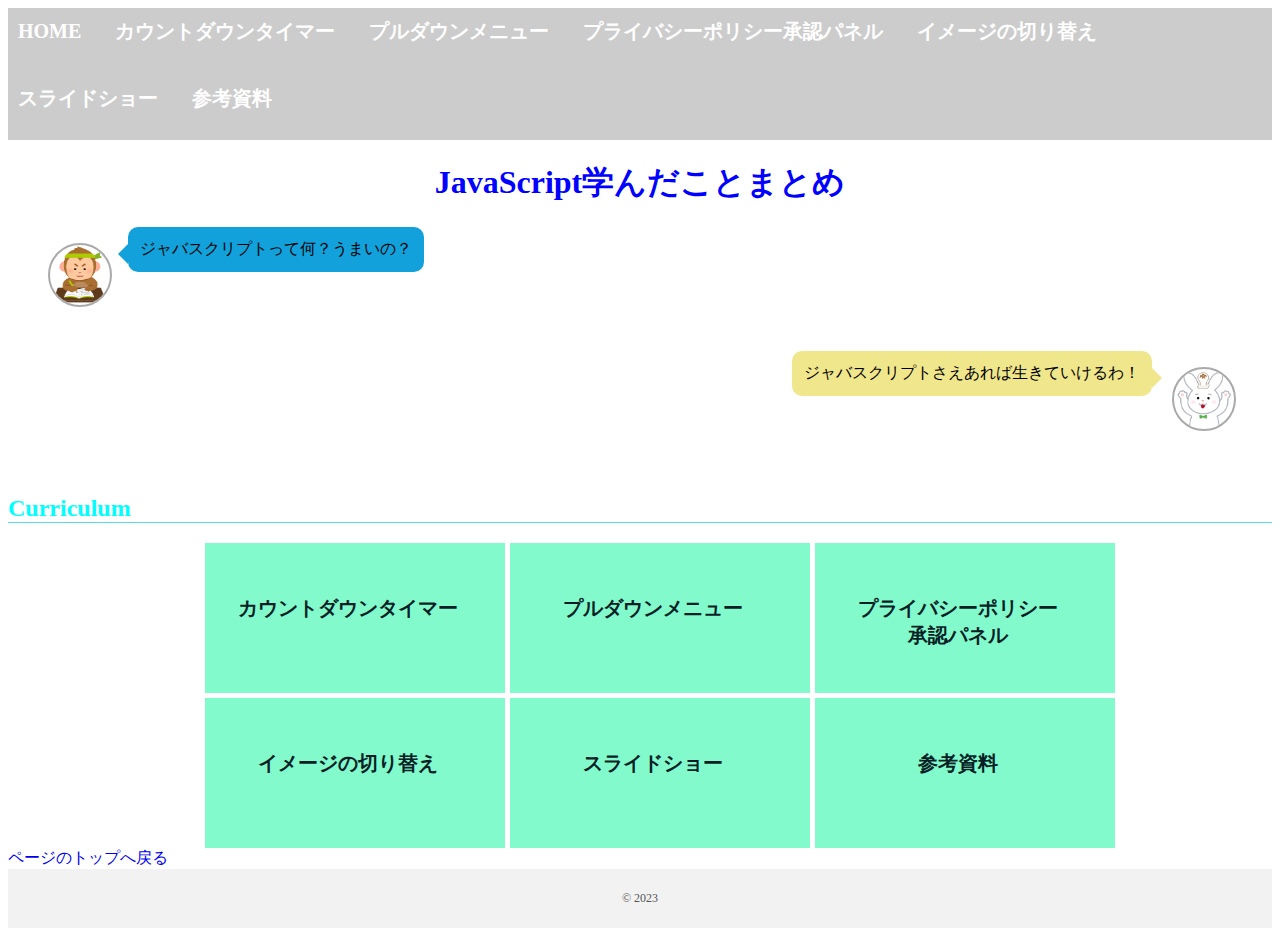
==== index.html @ 3e39a184 "てすと" ====
<!DOCTYPE html>
<html lang="ja">
<head>
    <meta charset="UTF-8">
    <meta http-equiv="X-UA-Compatible" content="IE=edge">
    <meta name="viewport" content="width=device-width, initial-scale=1.0">
    <link rel="stylesheet" href="index.css">
    <link rel="stylesheet" href="menu.css">
    <title>JavaScript学んだことまとめ</title>
</head>
<body>
<a id="top"></a>
    <header>
        <!--メインメニュー-->
        <div class="menu">
        <ul>
            <li><a href="index.html">HOME</a></li>
            <li><a href="01_countdown/countdown.html">カウントダウンタイマー</a></li>
            <li><a href="02_pulldown/pulldown.html">プルダウンメニュー</a></li>
            <li><a href="03_cookie/cookie.html">プライバシーポリシー承認パネル</a></li>
            <li><a href="04_thumb/thumb.html">イメージの切り替え</a></li>
            <li><a href="05_slide/slide.html">スライドショー</a></li>
            <li><a href="06_reference/reference.html">参考資料</a></li>
        </ul>
        </div>
    </header>
    <h1>JavaScript学んだことまとめ</h1>    
    <div class="conteiner">
        <!--さる（左）-->
        <div class="chat">
            <figure class="chat-icon-saru-left">
                <img src="icon/study_animal_saru.png" alt="">
            </figure>
            <div class="chat-talk-left"> 
                <p>ジャバスクリプトって何？うまいの？</p>
            </div>
        </div>
        <!--うさ（右）-->
        <div class="chat">    
            <figure class="chat-icon-usa-right">
                <img src="icon/eto_usagi_head.png" alt="">
            </figure>
            <div class="chat-talk-right">
                <p>ジャバスクリプトさえあれば生きていけるわ！</p>
            </div>
        </div>     
        <!--もくじ-->   
        <div class="navtitle">
            <h2>Curriculum</h2>
        </div>
        <nav class="nav">
            <ul>
                <li><a href="01_countdown/countdown.html">カウントダウンタイマー</a></li>
                <li><a href="02_pulldown/pulldown.html">プルダウンメニュー</a></li>
                <li><a href="03_cookie/cookie.html">プライバシーポリシー<br>承認パネル</a></li>
                <li><a href="04_thumb/thumb.html">イメージの切り替え</a></li>
                <li><a href="05_slide/slide.html">スライドショー</a></li>
                <li><a href="06_reference/reference.html">参考資料</a></li>
            </ul>
        </nav>
    </div>

    <a href="#top">ページのトップへ戻る</a>
    <footer>
        <div class="container">
            <p>&copy; 2023</p>
        </div>
    </footer>
</body>
</html>
---- index.css ----
@charset "utf-8";

a {
  text-decoration: none;
}

/************************ヘッダーのメニュー************************************/

.menu {
  background-color: #ccc; /* メニューの背景色を灰色に */
}

.menu ul {
  list-style: none; /* リストマーカーを削除 */
  margin: 0;
  padding: 0;
}

.menu li {
  display: inline-block; /* メニュー項目を横並びに */
  margin-right: 10px; /* 項目間の余白を設定 */
}

.menu a {
  display: block; /* リンクをブロック要素に */
  color: #fff; /* リンクの文字色を白に */
  text-decoration: none; /* 下線を削除 */
  padding: 10px; /* リンクのパディングを設定 */
}

/*********************************************************/
h1 {
    text-align: center;
    color: blue;
}

.conteiner {
    margin: 0 auto;    
}

/*************************もくじ*********************************/
.navtitle {
  display: flex;
}

h2 {
  color: aqua;
  font-weight: bold;
  border-bottom:1px solid #53dbf3;
  text-align: left;
  width: 100%;
  justify-content: space-between
  
}

nav {
    text-align: center;    
}

nav ul {
    display: flex;
    flex-wrap: wrap;
    justify-content: space-around;
    gap: 5px;
    width: 910px;
    margin: 0 auto;
    text-decoration-style: none;
    list-style-type : none; 
    
}

nav li {
  background-color: rgb(130, 250, 204);
  width: 300px;
  height: 150px;
  display: flex;
  flex: wrap;  
  align-items: center; 
}

li a {
  display: block; 
  flex-basis: 95%;
  color: rgb(3, 31, 37);
  font-weight: bold;
  font-size: 20px; 
  height: 45px;
  
}

/*************************もくじを縦にする*********************************/
.vertical {
  flex-direction: column;
}

/*********************吹き出し 全体**********************/
.chat {
  margin-bottom: 2em;
  position: relative;
}

.chat:before, .chat:after {
  clear: both;
  content: '';
  display: block;
}

/*アイコン*/
.chat figure {
  width: 60px;
  height: 60px;
}

.chat-icon-saru-left, .chat-icon-usa-left {
  float: left;
  margin-right: 20px;
}

.chat-icon-usa-right, .chat-icon-saru-right {
  float: right;
  margin-left: 20px;
}

.chat figure img {
  width: 100%;
  height: 100%;
  margin: 0;
  border: 2px solid #aaaaaa;
  border-radius: 50%;
}

/*吹き出しのセリフ部分*/
.chat-talk-left, .chat-talk-left-ye, .chat-talk-right, .chat-talk-right-bu {
  position: relative;
  padding: 10px;
  border-style: solid;
  border-radius: 10px;
  max-width: calc(100% - 80px);
}

.chat p {
  margin: 0;
}

.chat p:last-child {
  margin: 0;
}


/*****************吹き出し　左・青***************************/

/*吹き出し（左・青）*/
.chat-talk-left {
  float: left;
  border-width: 2px;
  border-color: rgb(18, 161, 218);
  background: rgb(18, 161, 218);
}

/*吹き出し（左・青）三角*/
.chat-talk-left:before {
  position: absolute;
  content: '';
  border: 10px solid transparent;
  border-right: 10px solid rgb(18, 161, 218);
  top: 15px;
  left: -22px;
}

.chat-talk-left:after {
  position: absolute;
  content: '';
  border: 10px solid transparent;
  border-right: 10px solid rgb(18, 161, 218);
  top: 15px;
  left: -19px;
}

/*****************吹き出し　左・黄色***************************/

/*吹き出し（左・黄色）*/
.chat-talk-left-ye {
  float: left;
  border-width: 2px;
  border-color: khaki;
  background: khaki;
}

/*吹き出し（左・黄色）三角*/
.chat-talk-left-ye:before {
  position: absolute;
  content: '';
  border: 10px solid transparent;
  border-right: 10px solid khaki;
  top: 15px;
  left: -22px;
}

.chat-talk-left-ye:after {
  position: absolute;
  content: '';
  border: 10px solid transparent;
  border-right: 10px solid khaki;
  top: 15px;
  left: -19px;
}

/*****************吹き出し　右・青***************************/

/*吹き出し（右・青）*/
.chat-talk-right-bu {
  float: right;
  border-width: 2px;
  border-color: rgb(18, 161, 218);
  background: rgb(18, 161, 218);
}

/*吹き出し（右・青）三角*/
.chat-talk-right-bu:before {
  position: absolute;
  content: '';
  border: 10px solid transparent;
  border-left: 10px solid rgb(18, 161, 218);
  top: 15px;
  right: -22px;
}

.chat-talk-right-bu:after {
  position: absolute;
  content: '';
  border: 10px solid transparent;
  border-left: 10px solid rgb(18, 161, 218);
  top: 15px;
  right: -19px;
}


/*****************吹き出し　右・黄色***************************/

/*吹き出し（右・黄色）*/
.chat-talk-right {
  float: right;
  border-width: 2px;
  border-color: khaki;
  background: khaki;
}

/*吹き出し（右・黄色）三角*/
.chat-talk-right:before {
  position: absolute;
  content: '';
  border: 10px solid transparent;
  border-left: 10px solid khaki;
  top: 15px;
  right: -22px;
}

.chat-talk-right:after {
  position: absolute;
  content: '';
  border: 10px solid transparent;
  border-left: 10px solid khaki;
  top: 15px;
  right: -19px;
}
---- menu.css ----
@charset "utf-8";
/*太字に協調したい箇所*/
.bold {
  font-weight: bold;
}

/*完成画面*/
.sample {
    text-align: center;
}

.sample .today, .sample .timer {
  font-size: xx-large;
}

/*マウスオーバーしたら解説が現れる*/
.chat-talk-left-ye {
  position: relative;
}

.chat-talk-left-ye:hover .tooltip {
  opacity: 1;
  visibility: visible;
}

.comme {
    text-decoration: underline;
    cursor: pointer;
}

.tooltip {    
  position: absolute;
  top: 100%;
  left: 50%;
  transform: translateX(-50%);
  padding: 10px;
  background-color: #fefafa;
  color:  red;
  border: 1px solid #ccc;
  border-radius: 5px;
  z-index: 999;
  opacity: 0;
  visibility: hidden;
  transition: all 0.2s ease;
  white-space: nowrap;
  font-size: small;
}

.tooltip::before {
  content: "";
  position: absolute;
  top: -10px;
  left: 50%;
  transform: translateX(-50%);
  border-style: solid;
  border-width: 10px 10px 0 10px;
  border-color: #fefafa transparent transparent transparent;
}

.hidden {
    display: none;
}

/*コードの装飾*/
pre {
    background-color: #f5f5f5;
    border: 1px solid #ccc;
    border-radius: 5px;
    padding: 10px;
    font-family: 'Courier New', monospace;
    font-size: 17px;
    color: #333;
  }

pre .sup {
    font-size: 5px;
}

li.L0, li.L1, li.L2, li.L3, li.L5, li.L6, li.L7, li.L8 {
	list-style-type: decimal !important;
}


/*「書式」の装飾*/
samp {
    background-color: #eee;
    color: blue;
    padding: 5px;
    font-size: 20px;
  }

.format {
    color: rgb(83, 28, 9);
    position: relative;
    padding: 20px 20px 20px 40px;
    margin: 20px;
    background-color: #f8f8f8;
    border-radius: 50px;
}

/*マウスマーク*/
.fa-computer-mouse {
  color: #c312ef;
  margin: 0 5px;
}

/*引用・メソッド説明の装飾*/
.support {
  font-size: 15px;
  color: #333;
}

blockquote{
  position:relative;
  border-left:3px solid #DA8596;
  padding-left:10px;
  color: #DA8596;
  font-weight: bold;
}
blockquote:before{  
  left: -30px;
  position:absolute;
  font-family:'FontAwesome';
  content:'\f10d';
  font-size: 20px;
  color:#DA8596;
}
blockquote .samp{
  position:relative;
  padding-left:30px;
}
blockquote cite{  
  font-size:0.8rem;
  color:#f39f78;
  text-align:right;
}

samp {
  display: flex;
  align-items: center;
}

samp.support {
  margin-left: 10px;
}

/*ちょっと脳トレタイトルの装飾*/
.thinking, .close-container {
	position: relative;
	padding: 0.5em 0.75em;
	border: solid 1px #27acd9;
	border-left: solid 2.5em #27acd9;
  margin-bottom: 10px;
  font-size: large;
  color: #0c98f4;
}

.thinking:before, .close-container:before {
	position: absolute;
	font-family: "Font Awesome 5 Free";
	content: "\f0eb";
	font-weight: 900;
	color: #fff;
	padding: 0;
	left: -1.6em;
	top: 50%;
	transform: translateY(-50%);
}

.close-button {
  border: none;
  outline: none;
  font-size: large;
  font-weight: bold;
  color: #0c98f4;
}

/*脳トレ問題文*/
.format {
    font-family: sans-serif;
    background-color: #f2f2f2;
    padding: 10px;
    border-radius: 5px;
  }
  
  .format p {
    font-size: 18px;
    font-weight: bold;
    margin: 0;
  }
  
  .format samp {
    display: block;
    margin: 10px 0;
  }
  
  .format .que {
    font-weight: bold;
  }
  
  .format .ans {
    font-weight: bold;
    color: red;
  }

  .info {
    font-size: small;
  }

  /*脳トレ・ファンクションAB*/
  .box-container {
    display: flex;
  }
  
  .box {
    flex: 1;
    border: 1px solid #ccc;
    padding: 10px;
    margin-right: 10px;
    margin-bottom: 10px;
  }

  /*マーカー*/
  .marker {    
    background-color: rgba(210, 236, 81, 0.941);       
  }

  /*テキスト強調・青*/
  .boldblue {
    color: blue;
    font-weight: bold;
  }

  /*ポインター*/
  .pointer {
    cursor: pointer;
  }

  /*ファイルの種類*/
  .file-type {
    display: inline-block;
    padding: 4px 8px;
    font-size: 12px;
    line-height: 1;
    text-transform: uppercase;
    color: #fff;
    background-color: #939191;
    border-radius: 3px;
  }

  pre {
    margin-top: 0; 
    max-width: 100%;   
    overflow-x: auto;
  }

  /*フッター*/
  footer {
    background-color: #f2f2f2;
    padding: 10px;
    text-align: center;
    font-size: 12px;
    color: #555;

  }
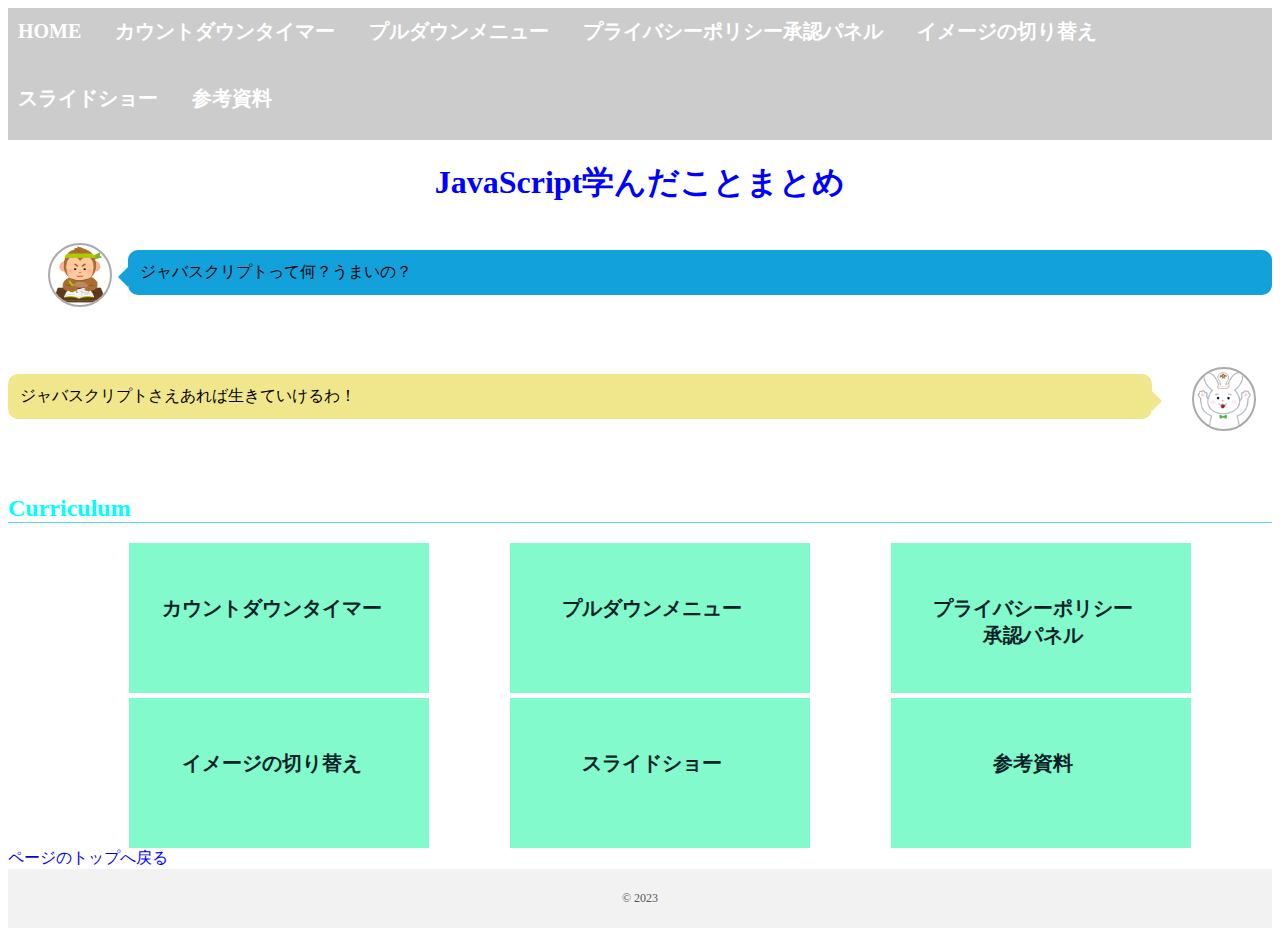
==== commit 424ae5b6: "hukidashi" ====
--- a/index.html
+++ b/index.html
@@ -6,7 +6,7 @@
     <meta name="viewport" content="width=device-width, initial-scale=1.0">
     <link rel="stylesheet" href="index.css">
     <link rel="stylesheet" href="menu.css">
-    <title>JavaScript学んだことまとめ</title>
+    <title>JavaScript学んだことまとめ github苦戦</title>
 </head>
 <body>
 <a id="top"></a>
@@ -36,7 +36,7 @@
             </div>
         </div>
         <!--うさ（右）-->
-        <div class="chat">    
+        <div class="chat r">    
             <figure class="chat-icon-usa-right">
                 <img src="icon/eto_usagi_head.png" alt="">
             </figure>
--- a/index.css
+++ b/index.css
@@ -62,7 +62,7 @@
     flex-wrap: wrap;
     justify-content: space-around;
     gap: 5px;
-    width: 910px;
+    width: 90%;
     margin: 0 auto;
     text-decoration-style: none;
     list-style-type : none; 
@@ -97,6 +97,12 @@
 .chat {
   margin-bottom: 2em;
   position: relative;
+  display: flex;
+  align-items: center;
+}
+
+.chat.r {
+  flex-direction: row-reverse;
 }
 
 .chat:before, .chat:after {
@@ -109,6 +115,7 @@
 .chat figure {
   width: 60px;
   height: 60px;
+  flex-shrink: 0;
 }
 
 .chat-icon-saru-left, .chat-icon-usa-left {
@@ -118,7 +125,7 @@
 
 .chat-icon-usa-right, .chat-icon-saru-right {
   float: right;
-  margin-left: 20px;
+  margin-right: 20px;
 }
 
 .chat figure img {
@@ -136,6 +143,8 @@
   border-style: solid;
   border-radius: 10px;
   max-width: calc(100% - 80px);
+  flex-grow: 1;
+  min-width: 0;
 }
 
 .chat p {
@@ -263,3 +272,16 @@
   top: 15px;
   right: -19px;
 }
+
+/*************************************************************/
+/*スマホ用*/
+/*************************************************************/
+
+@media (max-width: 600px) {
+  /*ヘッダー*/
+  .menu li {
+    display: block; /*メニュー項目を縦並びに*/
+  }
+
+
+}
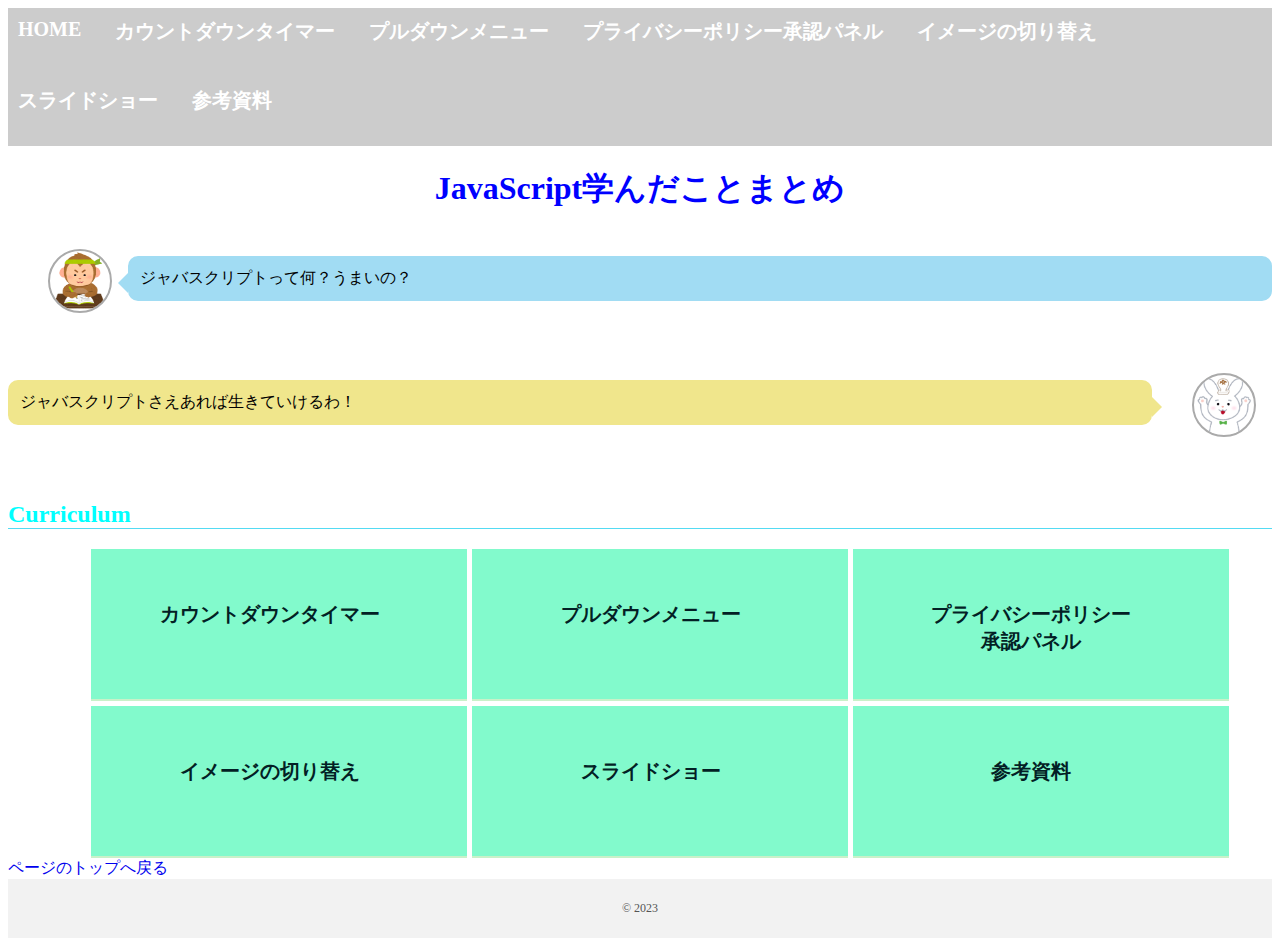
==== commit 3c3327f8: "css_matome" ====
--- a/index.html
+++ b/index.html
@@ -5,7 +5,6 @@
     <meta http-equiv="X-UA-Compatible" content="IE=edge">
     <meta name="viewport" content="width=device-width, initial-scale=1.0">
     <link rel="stylesheet" href="index.css">
-    <link rel="stylesheet" href="menu.css">
     <title>JavaScript学んだことまとめ github苦戦</title>
 </head>
 <body>
@@ -48,7 +47,7 @@
         <div class="navtitle">
             <h2>Curriculum</h2>
         </div>
-        <nav class="nav">
+        <nav class="main_nav">
             <ul>
                 <li><a href="01_countdown/countdown.html">カウントダウンタイマー</a></li>
                 <li><a href="02_pulldown/pulldown.html">プルダウンメニュー</a></li>
--- a/index.css
+++ b/index.css
@@ -1,7 +1,30 @@
 @charset "utf-8";
 
+/*****************全体共通************************/
 a {
   text-decoration: none;
+}
+
+/*マーカー*/
+.marker {    
+  background-color: rgba(210, 236, 81, 0.941);     
+  display: inline-block;  
+}
+
+/*テキスト強調・青*/
+.boldblue {
+  color: blue;
+  font-weight: bold;
+}
+
+/*ポインター*/
+.pointer {
+  cursor: pointer;
+}
+
+/*太字に協調したい箇所*/
+.bold {
+  font-weight: bold;
 }
 
 /************************ヘッダーのメニュー************************************/
@@ -52,14 +75,35 @@
   justify-content: space-between
   
 }
-
-nav {
+/*トップ画面のもくじ*/
+.main_nav {
     text-align: center;    
 }
 
+.main_nav ul {
+  display: flex;
+  flex-wrap: wrap;
+  justify-content: space-around;
+  gap: 5px;
+  width: 90%;
+  margin: 0 auto;
+  text-decoration-style: none;
+  list-style-type : none; 
+}
+
+.main_nav li {
+  background-color: rgb(130, 250, 204);
+  width: 300px;
+  height: 150px;
+  display: flex;
+  flex: wrap;  
+  align-items: center; 
+}
+
+/*コンテンツのもくじ*/
 nav ul {
     display: flex;
-    flex-wrap: wrap;
+    /* flex-wrap: wrap; */
     justify-content: space-around;
     gap: 5px;
     width: 90%;
@@ -70,12 +114,13 @@
 }
 
 nav li {
-  background-color: rgb(130, 250, 204);
+  /* background-color: rgb(130, 250, 204);
   width: 300px;
   height: 150px;
-  display: flex;
+  display: flex; */
   flex: wrap;  
-  align-items: center; 
+  /* align-items: center;  */
+  border-bottom: 2px solid #c9f1c9;
 }
 
 li a {
@@ -155,15 +200,14 @@
   margin: 0;
 }
 
-
 /*****************吹き出し　左・青***************************/
 
 /*吹き出し（左・青）*/
 .chat-talk-left {
   float: left;
   border-width: 2px;
-  border-color: rgb(18, 161, 218);
-  background: rgb(18, 161, 218);
+  border-color: rgb(161, 220, 243);
+  background: rgb(161, 220, 243);
 }
 
 /*吹き出し（左・青）三角*/
@@ -171,7 +215,7 @@
   position: absolute;
   content: '';
   border: 10px solid transparent;
-  border-right: 10px solid rgb(18, 161, 218);
+  border-right: 10px solid rgb(161, 220, 243);
   top: 15px;
   left: -22px;
 }
@@ -180,7 +224,7 @@
   position: absolute;
   content: '';
   border: 10px solid transparent;
-  border-right: 10px solid rgb(18, 161, 218);
+  border-right: 10px solid rgb(161, 220, 243);
   top: 15px;
   left: -19px;
 }
@@ -220,8 +264,8 @@
 .chat-talk-right-bu {
   float: right;
   border-width: 2px;
-  border-color: rgb(18, 161, 218);
-  background: rgb(18, 161, 218);
+  border-color: rgb(161, 220, 243);
+  background: rgb(161, 220, 243);
 }
 
 /*吹き出し（右・青）三角*/
@@ -229,7 +273,7 @@
   position: absolute;
   content: '';
   border: 10px solid transparent;
-  border-left: 10px solid rgb(18, 161, 218);
+  border-left: 10px solid rgb(161, 220, 243);
   top: 15px;
   right: -22px;
 }
@@ -238,11 +282,10 @@
   position: absolute;
   content: '';
   border: 10px solid transparent;
-  border-left: 10px solid rgb(18, 161, 218);
+  border-left: 10px solid rgb(161, 220, 243);
   top: 15px;
   right: -19px;
 }
-
 
 /*****************吹き出し　右・黄色***************************/
 
@@ -273,6 +316,352 @@
   right: -19px;
 }
 
+/*カウントダウンタイマー完成画面*/
+.sample {
+    text-align: center;
+}
+
+.sample .today, .sample .timer {
+  font-size: xx-large;
+}
+
+/*マウスオーバーしたら解説が現れる*/
+.chat-talk-left-ye {
+  position: relative;
+}
+
+.chat-talk-left-ye:hover .tooltip {
+  opacity: 1;
+  visibility: visible;
+}
+
+.comme {
+    text-decoration: underline;
+    cursor: pointer;
+}
+
+.tooltip {    
+  position: absolute;
+  top: 100%;
+  left: 50%;
+  transform: translateX(-50%);
+  padding: 10px;
+  background-color: #fefafa;
+  color:  red;
+  border: 1px solid #ccc;
+  border-radius: 5px;
+  z-index: 999;
+  opacity: 0;
+  visibility: hidden;
+  transition: all 0.2s ease;
+  white-space: nowrap;
+  font-size: small;
+}
+
+.tooltip::before {
+  content: "";
+  position: absolute;
+  top: -10px;
+  left: 50%;
+  transform: translateX(-50%);
+  border-style: solid;
+  border-width: 10px 10px 0 10px;
+  border-color: #fefafa transparent transparent transparent;
+}
+
+.hidden {
+    display: none;
+}
+
+/*コードの装飾*/
+pre {
+    background-color: #f5f5f5;
+    border: 1px solid #ccc;
+    border-radius: 5px;
+    padding: 10px;
+    font-family: 'Courier New', monospace;
+    font-size: 17px;
+    color: #333;
+  }
+
+pre .sup {
+    font-size: 5px;
+}
+
+li.L0, li.L1, li.L2, li.L3, li.L5, li.L6, li.L7, li.L8 {
+	list-style-type: decimal !important;
+}
+
+
+/*「書式」の装飾*/
+samp {
+    background-color: #eee;
+    color: blue;
+    padding: 5px;
+    font-size: 20px;
+  }
+
+.format {
+    color: rgb(83, 28, 9);
+    position: relative;
+    padding: 20px 20px 20px 40px;
+    margin: 20px;
+    background-color: #f8f8f8;
+    border-radius: 50px;
+}
+
+/*マウスマーク*/
+.fa-computer-mouse {
+  color: #c312ef;
+  margin: 0 5px;
+}
+
+/*引用・メソッド説明の装飾*/
+.support {
+  font-size: 15px;
+  color: #333;
+}
+
+blockquote{
+  position:relative;
+  border-left:3px solid #DA8596;
+  padding-left:10px;
+  color: #DA8596;
+  font-weight: bold;
+}
+blockquote:before{  
+  left: -30px;
+  position:absolute;
+  font-family:'FontAwesome';
+  content:'\f10d';
+  font-size: 20px;
+  color:#DA8596;
+}
+blockquote .samp{
+  position:relative;
+  padding-left:30px;
+}
+blockquote cite{  
+  font-size:0.8rem;
+  color:#f39f78;
+  text-align:right;
+}
+
+samp {
+  display: flex;
+  align-items: center;
+}
+
+samp.support {
+  margin-left: 10px;
+}
+
+/*ちょっと脳トレタイトルの装飾*/
+.thinking, .close-container {
+	position: relative;
+	padding: 0.5em 0.75em;
+	border: solid 1px #27acd9;
+	border-left: solid 2.5em #27acd9;
+  margin-bottom: 10px;
+  font-size: large;
+  color: #0c98f4;
+}
+
+.thinking:before, .close-container:before {
+	position: absolute;
+	font-family: "Font Awesome 5 Free";
+	content: "\f0eb";
+	font-weight: 900;
+	color: #fff;
+	padding: 0;
+	left: -1.6em;
+	top: 50%;
+	transform: translateY(-50%);
+}
+
+.close-button {
+  border: none;
+  outline: none;
+  font-size: large;
+  font-weight: bold;
+  color: #0c98f4;
+}
+
+/*脳トレ問題文*/
+.format {
+    font-family: sans-serif;
+    background-color: #f2f2f2;
+    padding: 10px;
+    border-radius: 5px;
+  }
+  
+  .format p {
+    font-size: 18px;
+    font-weight: bold;
+    margin: 0;
+  }
+  
+  .format samp {
+    display: block;
+    margin: 10px 0;
+  }
+  
+  .format .que {
+    font-weight: bold;
+  }
+  
+  .format .ans {
+    font-weight: bold;
+    color: red;
+  }
+
+  .info {
+    font-size: small;
+  }
+
+  /*脳トレ・ファンクションAB*/
+  .box-container {
+    display: flex;
+  }
+  
+  .box {
+    flex: 1;
+    border: 1px solid #ccc;
+    padding: 10px;
+    margin-right: 10px;
+    margin-bottom: 10px;
+  }  
+
+  /*コードのファイルの種類*/
+  .file-type {
+    display: inline-block;
+    padding: 4px 8px;
+    font-size: 12px;
+    line-height: 1;
+    text-transform: uppercase;
+    color: #fff;
+    background-color: #939191;
+    border-radius: 3px;
+  }
+
+  pre {
+    margin-top: 0; 
+    max-width: 100%;   
+    overflow-x: auto;
+  }
+
+  /*フッター*/
+  footer {
+    background-color: #f2f2f2;
+    padding: 10px;
+    text-align: center;
+    font-size: 12px;
+    color: #555;
+
+  }
+
+  /*プルダウン*/
+#form {
+  margin-bottom: 10px;
+  text-align: center;
+}
+  
+  /*プルダウン装飾*/
+#form select {
+  width: 200px;
+  font-size: 16px;
+  font-family: sans-serif;
+  color: rgb(0, 6, 8);
+  background-color: rgb(213, 252, 205);
+  border: 1px solid rgb(247, 251, 252);
+  border-radius: 10px;
+  padding: 5px;
+  outline: 2px solid rgb(3, 93, 57);
+}
+
+/*プロフィール画像*/
+section img {
+  max-width: 100%;
+}
+
+.center {
+  margin: 0 auto;
+  max-width: 90%;
+  width: 500px;
+}
+
+#bigimg {
+  height: 350px;
+  width: 500px;
+}
+
+ul.line {
+  display: flex;
+  margin: 0;
+  padding: 0;
+  list-style-type: none;
+  gap: 10px;
+}
+
+li {
+  flex: 1 1 auto;
+  /* margin-right: 8px; */
+  max-height: 200px;
+  overflow: hidden;
+}
+
+li img {
+  width: auto;
+  height: 100%;
+}
+
+li:last-of-type {
+  margin-right: 0;
+}
+
+section ul li {
+  margin-bottom: 10px;
+}
+
+/******************スライドショー***********************************/
+.slide {
+  margin: 0 auto;
+  border: 1px solid black;
+  width: 720px;
+  background-color: black;
+}
+
+#main_img {
+  max-width: 100%;
+}
+
+.toolbar {
+  overflow: hidden;
+  text-align: center;
+}
+
+.nav {
+  display: flex;
+  justify-content: center;
+  align-items: center;
+  padding: 16px 0;
+}
+
+/* #prev {
+  margin-right: 0.5rem;
+  width: 16px;
+  height: 16px;
+  background: url(images/arrow-left.svg) no-repeat;
+}
+
+#next {
+  margin-right: 0.5rem;
+  width: 16px;
+  height: 16px;
+  background: url(images/arrow-right.svg) no-repeat;
+} */
+
+
 /*************************************************************/
 /*スマホ用*/
 /*************************************************************/
@@ -284,4 +673,4 @@
   }
 
 
-}
+}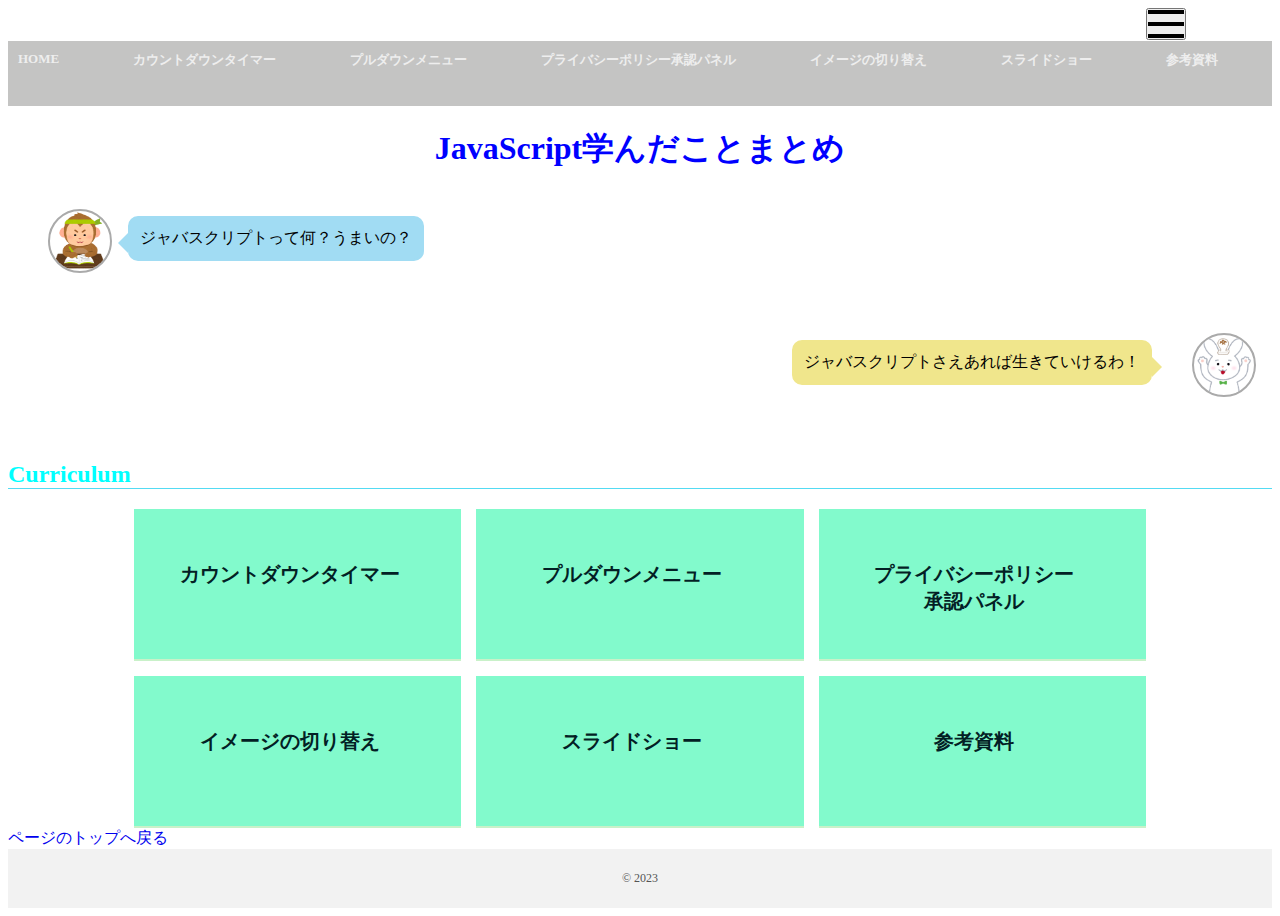
==== commit 9684399f: "hamburger" ====
--- a/index.html
+++ b/index.html
@@ -5,26 +5,32 @@
     <meta http-equiv="X-UA-Compatible" content="IE=edge">
     <meta name="viewport" content="width=device-width, initial-scale=1.0">
     <link rel="stylesheet" href="index.css">
-    <title>JavaScript学んだことまとめ github苦戦</title>
+    <title>JavaScript学んだことまとめ</title>
 </head>
 <body>
 <a id="top"></a>
-    <header>
+    <header>    
+        <!--ハンバーガー-->
+          <button class="hamburger">
+            <span class="hamburger_bar"></span>
+            <span class="hamburger_bar"></span>
+            <span class="hamburger_bar"></span>
+          </button>
         <!--メインメニュー-->
         <div class="menu">
-        <ul>
-            <li><a href="index.html">HOME</a></li>
-            <li><a href="01_countdown/countdown.html">カウントダウンタイマー</a></li>
-            <li><a href="02_pulldown/pulldown.html">プルダウンメニュー</a></li>
-            <li><a href="03_cookie/cookie.html">プライバシーポリシー承認パネル</a></li>
-            <li><a href="04_thumb/thumb.html">イメージの切り替え</a></li>
-            <li><a href="05_slide/slide.html">スライドショー</a></li>
-            <li><a href="06_reference/reference.html">参考資料</a></li>
-        </ul>
-        </div>
+            <ul class="menu-list">
+                <li><a href="index.html">HOME</a></li>
+                <li><a href="01_countdown/countdown.html">カウントダウンタイマー</a></li>
+                <li><a href="02_pulldown/pulldown.html">プルダウンメニュー</a></li>
+                <li><a href="03_cookie/cookie.html">プライバシーポリシー承認パネル</a></li>
+                <li><a href="04_thumb/thumb.html">イメージの切り替え</a></li>
+                <li><a href="05_slide/slide.html">スライドショー</a></li>
+                <li><a href="06_reference/reference.html">参考資料</a></li>
+            </ul>
+        </div>        
     </header>
     <h1>JavaScript学んだことまとめ</h1>    
-    <div class="conteiner">
+    <div class="container">
         <!--さる（左）-->
         <div class="chat">
             <figure class="chat-icon-saru-left">
@@ -65,5 +71,6 @@
             <p>&copy; 2023</p>
         </div>
     </footer>
+<script src="index.js"></script>
 </body>
 </html>--- a/index.css
+++ b/index.css
@@ -30,13 +30,14 @@
 /************************ヘッダーのメニュー************************************/
 
 .menu {
-  background-color: #ccc; /* メニューの背景色を灰色に */
+  background-color: rgba(137, 137, 136, 0.5);
 }
 
 .menu ul {
   list-style: none; /* リストマーカーを削除 */
   margin: 0;
   padding: 0;
+  display: flex;
 }
 
 .menu li {
@@ -46,18 +47,70 @@
 
 .menu a {
   display: block; /* リンクをブロック要素に */
-  color: #fff; /* リンクの文字色を白に */
+  color: #f0e8e8; /* リンクの文字色を白に */
   text-decoration: none; /* 下線を削除 */
   padding: 10px; /* リンクのパディングを設定 */
-}
-
+  font-size: 13px;
+}
 /*********************************************************/
+/*画面1000px以下のヘッダー*/
+/*********************************************************/
+@media (max-width: 1000px) {
+  /*表示は縦*/
+  .menu {
+    width: 60%;
+    height: 100%;
+    position: fixed;
+    top: 0;
+    right: 0px;
+    /* right: 100%; */
+    z-index: 999;
+    background-color: rgba(65, 67, 56, 0.8);
+}  
+  .menu ul {
+    flex-direction: column;
+  }
+}
+.menu a {
+  color: #eee;
+}
+
+/*ハンバーガー*/
+.hamburger {
+  width: 40px;
+  height: 32px;
+  position: relative;
+  left: 90%;
+}
+.hamburger_bar {
+  display: block;
+  width: 100%;
+  height: 4px;
+  position: absolute;
+  left: 0;
+  background: #000;
+}
+
+.hamburger_bar:nth-child(1) {
+  top: 0;
+}
+
+.hamburger_bar:nth-child(2) {
+  top: 50%;
+  transform: translateY(-50%);
+}
+
+.hamburger_bar:nth-child(3) {
+  top: 100%;
+  transform: translateY(-100%);
+}
+/************************************************************/
 h1 {
     text-align: center;
     color: blue;
 }
 
-.conteiner {
+.container {
     margin: 0 auto;    
 }
 
@@ -84,9 +137,10 @@
   display: flex;
   flex-wrap: wrap;
   justify-content: space-around;
-  gap: 5px;
-  width: 90%;
+  gap: 15px;
+  width: 80%;
   margin: 0 auto;
+  padding: 0;
   text-decoration-style: none;
   list-style-type : none; 
 }
@@ -188,7 +242,7 @@
   border-style: solid;
   border-radius: 10px;
   max-width: calc(100% - 80px);
-  flex-grow: 1;
+  /* flex-grow: 1; */
   min-width: 0;
 }
 
@@ -373,25 +427,10 @@
     display: none;
 }
 
-/*コードの装飾*/
-pre {
-    background-color: #f5f5f5;
-    border: 1px solid #ccc;
-    border-radius: 5px;
-    padding: 10px;
-    font-family: 'Courier New', monospace;
-    font-size: 17px;
-    color: #333;
-  }
-
-pre .sup {
-    font-size: 5px;
-}
-
-li.L0, li.L1, li.L2, li.L3, li.L5, li.L6, li.L7, li.L8 {
+/*コードの装飾?*/
+/* li.L0, li.L1, li.L2, li.L3, li.L5, li.L6, li.L7, li.L8 {
 	list-style-type: decimal !important;
-}
-
+} */
 
 /*「書式」の装飾*/
 samp {
@@ -399,8 +438,10 @@
     color: blue;
     padding: 5px;
     font-size: 20px;
-  }
-
+    display: flex;
+    align-items: center;
+  }  
+  
 .format {
     color: rgb(83, 28, 9);
     position: relative;
@@ -445,15 +486,6 @@
   font-size:0.8rem;
   color:#f39f78;
   text-align:right;
-}
-
-samp {
-  display: flex;
-  align-items: center;
-}
-
-samp.support {
-  margin-left: 10px;
 }
 
 /*ちょっと脳トレタイトルの装飾*/
@@ -531,25 +563,7 @@
     margin-right: 10px;
     margin-bottom: 10px;
   }  
-
-  /*コードのファイルの種類*/
-  .file-type {
-    display: inline-block;
-    padding: 4px 8px;
-    font-size: 12px;
-    line-height: 1;
-    text-transform: uppercase;
-    color: #fff;
-    background-color: #939191;
-    border-radius: 3px;
-  }
-
-  pre {
-    margin-top: 0; 
-    max-width: 100%;   
-    overflow-x: auto;
-  }
-
+  
   /*フッター*/
   footer {
     background-color: #f2f2f2;
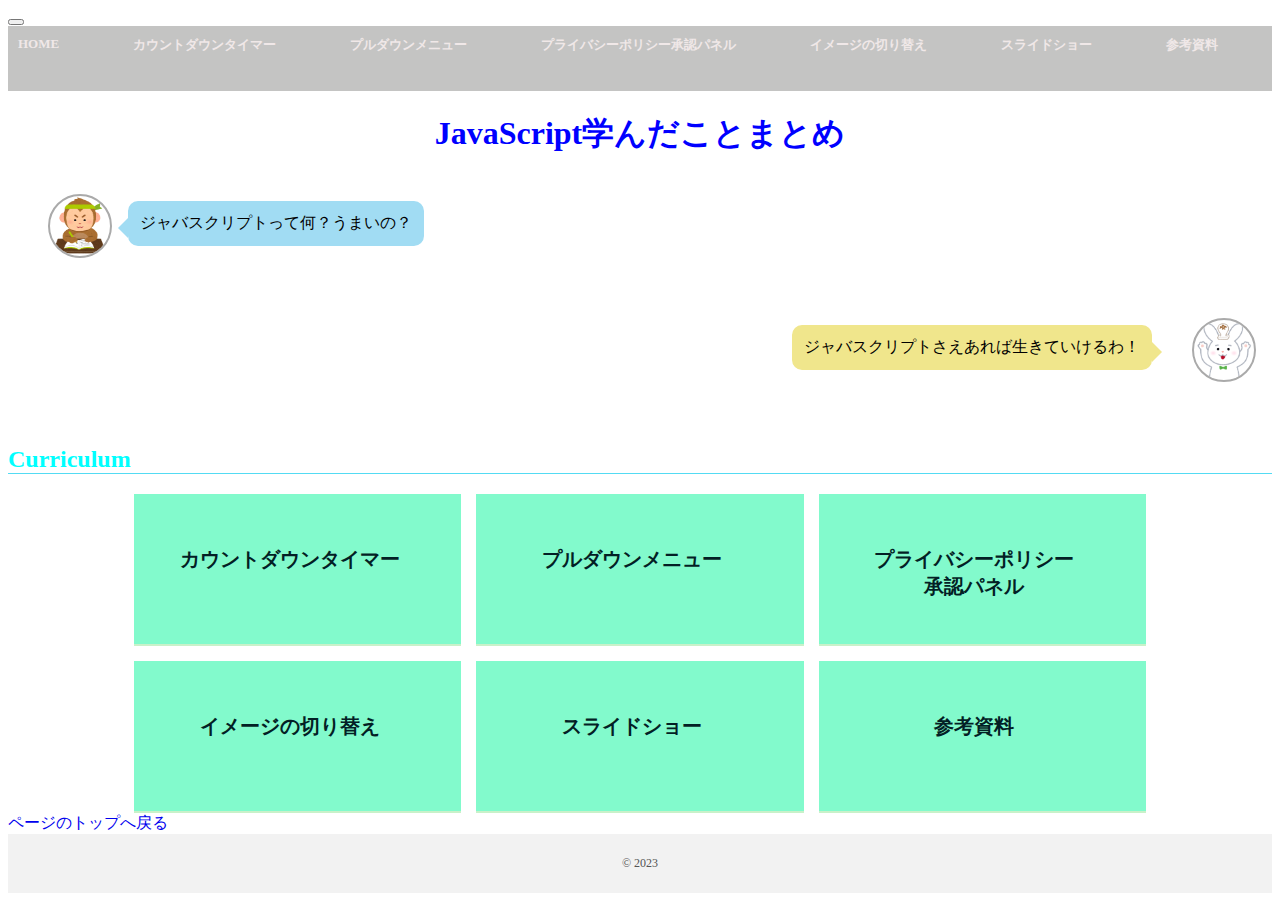
==== commit 545d8a9e: "hiddenmenu" ====
--- a/index.html
+++ b/index.html
@@ -12,9 +12,9 @@
     <header>    
         <!--ハンバーガー-->
           <button class="hamburger">
-            <span class="hamburger_bar"></span>
-            <span class="hamburger_bar"></span>
-            <span class="hamburger_bar"></span>
+            <span class="bar1"></span>
+            <span class="bar2"></span>
+            <span class="bar3"></span>
           </button>
         <!--メインメニュー-->
         <div class="menu">
@@ -71,6 +71,7 @@
             <p>&copy; 2023</p>
         </div>
     </footer>
+<script src="jquery-3.6.4.min.js"></script>
 <script src="index.js"></script>
 </body>
 </html>--- a/index.css
+++ b/index.css
@@ -53,24 +53,29 @@
   font-size: 13px;
 }
 /*********************************************************/
-/*画面1000px以下のヘッダー*/
+/*画面980px以下のヘッダー*/
 /*********************************************************/
-@media (max-width: 1000px) {
+@media (max-width: 980px) {
   /*表示は縦*/
   .menu {
-    width: 60%;
+    width: 40%;
     height: 100%;
     position: fixed;
     top: 0;
-    right: 0px;
-    /* right: 100%; */
+    right: -100%;
     z-index: 999;
     background-color: rgba(65, 67, 56, 0.8);
+    transition: right 0.8s ease-in-out;
 }  
+
+.menu.show {
+  right: 0;
+}
+
   .menu ul {
     flex-direction: column;
   }
-}
+
 .menu a {
   color: #eee;
 }
@@ -82,28 +87,44 @@
   position: relative;
   left: 90%;
 }
-.hamburger_bar {
+.bar1, .bar2, .bar3 {
   display: block;
   width: 100%;
   height: 4px;
   position: absolute;
   left: 0;
-  background: #000;
-}
-
-.hamburger_bar:nth-child(1) {
+  background: #b0adad;
+}
+
+/*3本線*/
+.bar1 {
   top: 0;
 }
 
-.hamburger_bar:nth-child(2) {
+.bar2 {
   top: 50%;
   transform: translateY(-50%);
 }
 
-.hamburger_bar:nth-child(3) {
+.bar3 {
   top: 100%;
   transform: translateY(-100%);
 }
+/*クリックされたときの3本線*/
+.bar1.open {
+  top: 50%;
+  transform: rotate(45deg);
+}
+.bar2.open {
+  opacity: 0;
+}
+.bar3.open {
+  top: 50%;
+  transform: rotate(-45deg);
+}
+
+}
+
 /************************************************************/
 h1 {
     text-align: center;
